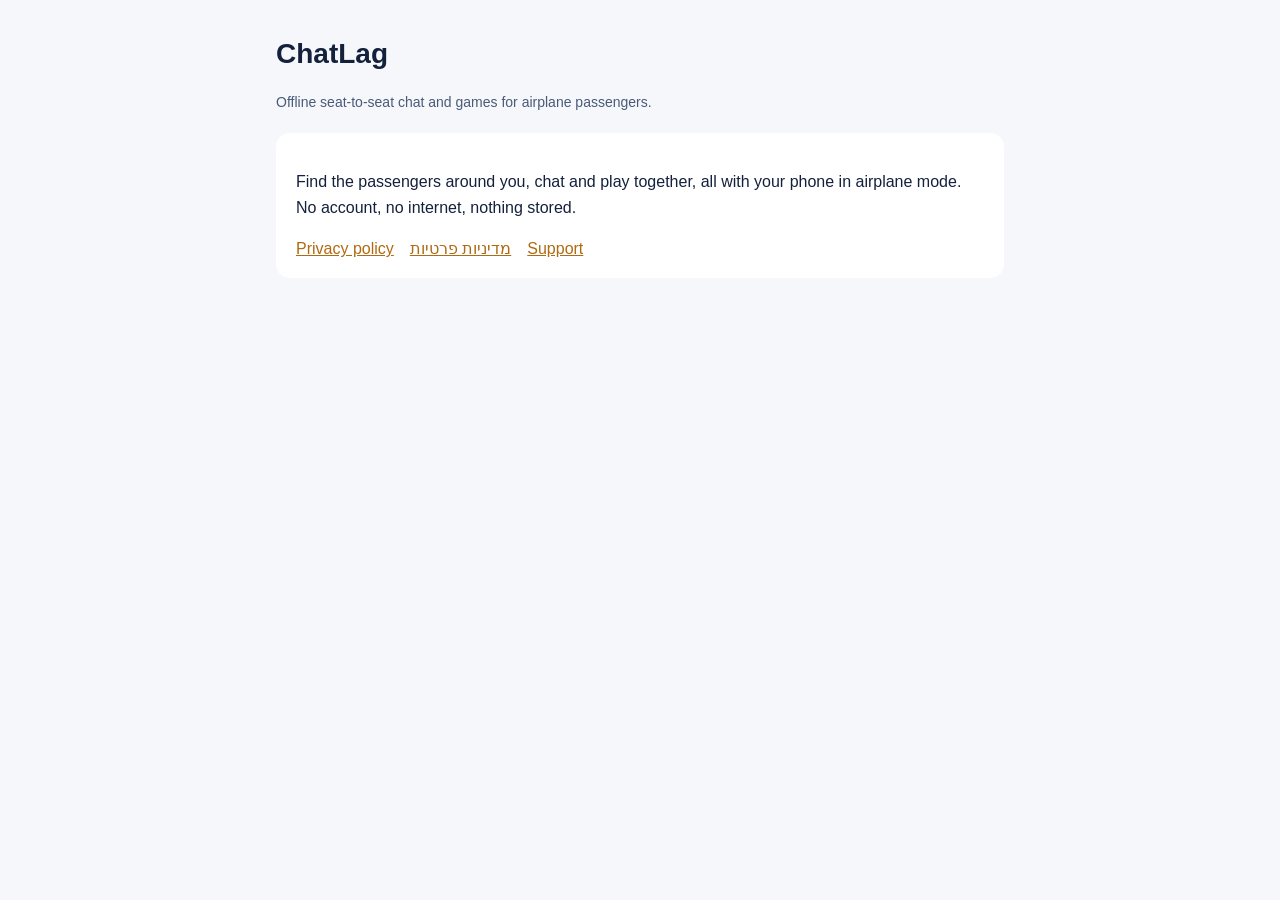
==== index.html @ ce3237f0 "ChatLag: home, privacy policy (EN/HE) and support pages Co-Authored-By: Claude Opus 5.5 <noreply@ant" ====
<!doctype html><html lang="en"><head><meta charset="utf-8"><meta name="viewport" content="width=device-width,initial-scale=1"><title>ChatLag</title><link rel="stylesheet" href="style.css"></head>
<body><main><h1>ChatLag</h1><p class="muted">Offline seat-to-seat chat and games for airplane passengers.</p>
<div class="card"><p>Find the passengers around you, chat and play together, all with your phone in airplane mode. No account, no internet, nothing stored.</p>
<nav><a href="privacy/">Privacy policy</a><a href="privacy/he/">מדיניות פרטיות</a><a href="support/">Support</a></nav></div></main></body></html>
---- style.css ----
:root{--bg:#0b1630;--card:#13224a;--text:#e9eef8;--muted:#b6c2dc;--amber:#f2b66b}
@media (prefers-color-scheme: light){:root:not([data-theme="dark"]){--bg:#f5f7fb;--card:#fff;--text:#14213d;--muted:#4a5a78;--amber:#b06a12}}
*{box-sizing:border-box}body{margin:0;background:var(--bg);color:var(--text);font:16px/1.6 -apple-system,BlinkMacSystemFont,"Segoe UI",Roboto,Arial,sans-serif}
main{max-width:760px;margin:0 auto;padding:32px 16px 64px}h1{font-size:28px;margin:0 0 4px}h2{font-size:20px;margin:28px 0 8px;color:var(--amber)}
.card{background:var(--card);border-radius:14px;padding:20px 20px 8px;margin:20px 0}.muted{color:var(--muted);font-size:14px}a{color:var(--amber)}
nav{display:flex;gap:16px;margin-bottom:8px}table{border-collapse:collapse;width:100%;font-size:14px}td,th{padding:8px;border-bottom:1px solid rgba(127,127,127,.25);text-align:start;vertical-align:top}
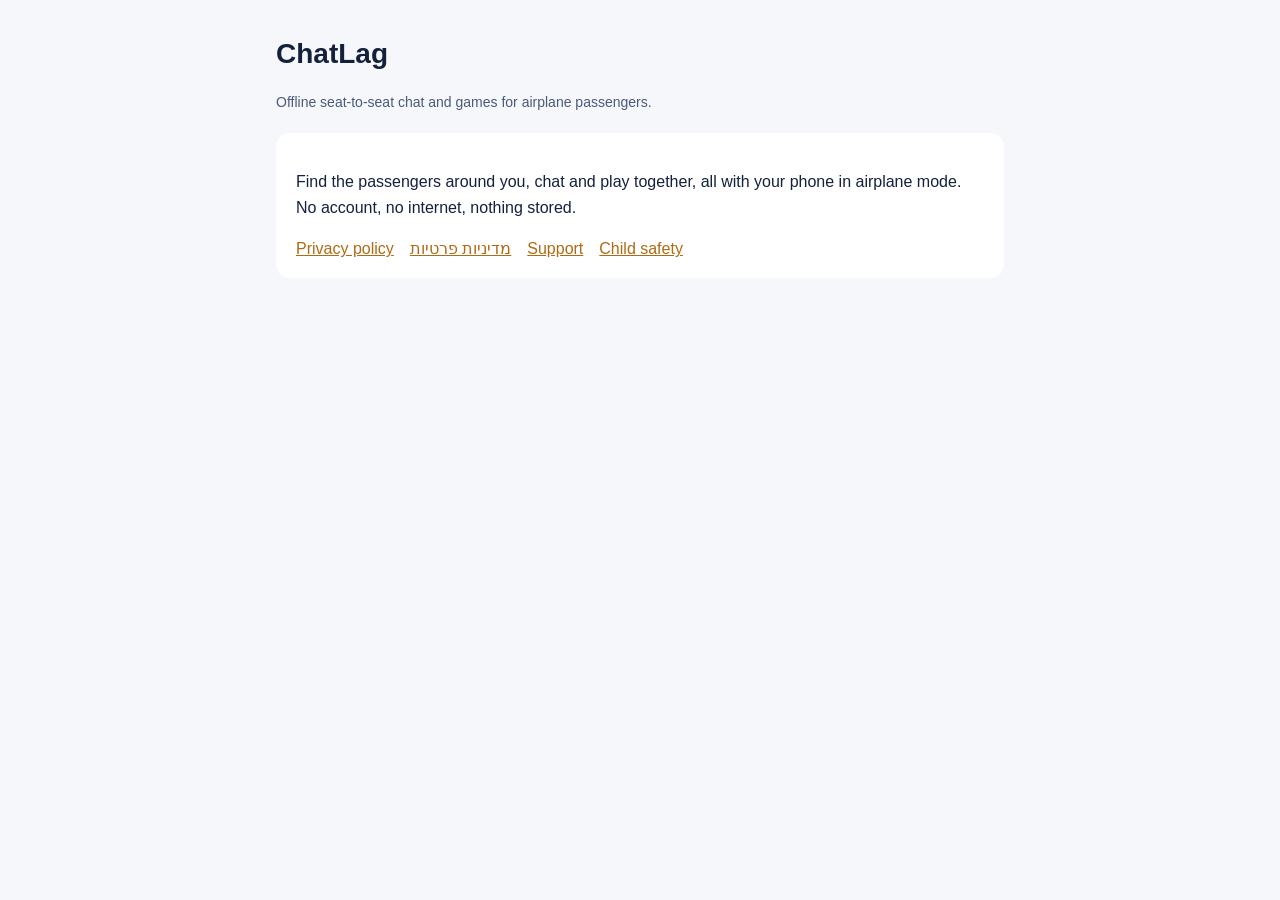
==== commit 81d41463: "child safety: publish CSAE standards page for Google Play Google Play requires social apps to publis" ====
--- a/index.html
+++ b/index.html
@@ -1,4 +1,4 @@
 <!doctype html><html lang="en"><head><meta charset="utf-8"><meta name="viewport" content="width=device-width,initial-scale=1"><title>ChatLag</title><link rel="stylesheet" href="style.css"></head>
 <body><main><h1>ChatLag</h1><p class="muted">Offline seat-to-seat chat and games for airplane passengers.</p>
 <div class="card"><p>Find the passengers around you, chat and play together, all with your phone in airplane mode. No account, no internet, nothing stored.</p>
-<nav><a href="privacy/">Privacy policy</a><a href="privacy/he/">מדיניות פרטיות</a><a href="support/">Support</a></nav></div></main></body></html>
+<nav><a href="privacy/">Privacy policy</a><a href="privacy/he/">מדיניות פרטיות</a><a href="support/">Support</a><a href="child-safety/">Child safety</a></nav></div></main></body></html>
